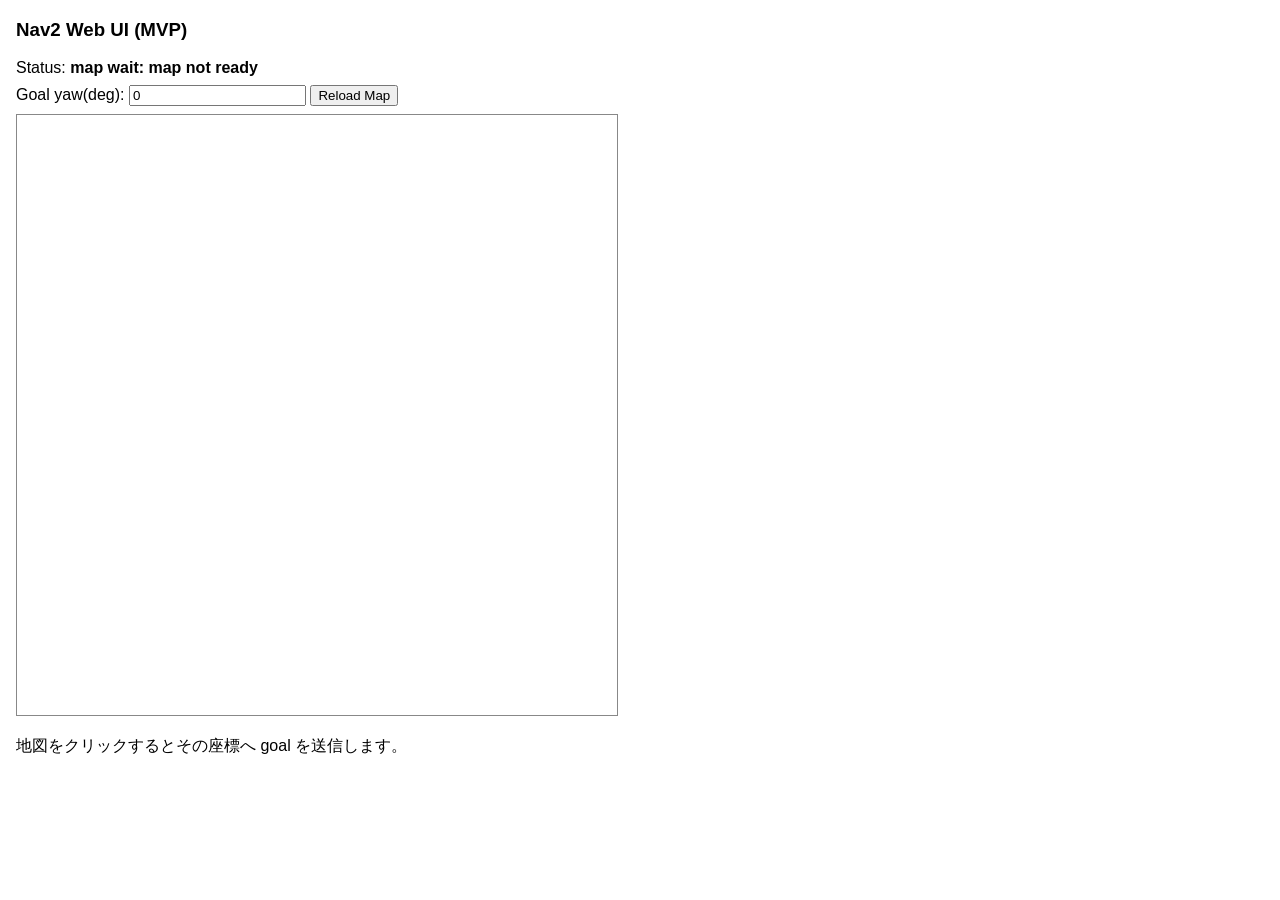
==== ros2_humble_ws/web_nav2_ui/frontend/index.html @ c6a8b6fc "Add MVP web Nav2 UI scaffold (FastAPI + map click goal)" ====
<!doctype html>
<html lang="ja">
<head>
  <meta charset="utf-8" />
  <title>web_nav2_ui</title>
  <meta name="viewport" content="width=device-width, initial-scale=1" />
  <style>
    body { font-family: sans-serif; margin: 16px; }
    #map { border: 1px solid #888; image-rendering: pixelated; }
    .row { margin: 8px 0; }
    #status { font-weight: bold; }
  </style>
</head>
<body>
  <h3>Nav2 Web UI (MVP)</h3>
  <div class="row">Status: <span id="status">idle</span></div>
  <div class="row">
    Goal yaw(deg): <input id="yaw" type="number" value="0" />
    <button id="reload">Reload Map</button>
  </div>
  <canvas id="map" width="600" height="600"></canvas>
  <p>地図をクリックするとその座標へ goal を送信します。</p>

<script>
let mapData = null;
const canvas = document.getElementById('map');
const ctx = canvas.getContext('2d');

async function fetchMap() {
  const r = await fetch('/api/map');
  if (!r.ok) throw new Error('map not ready');
  mapData = await r.json();
  drawMap();
}

function drawMap() {
  if (!mapData) return;
  const {width, height, data} = mapData;
  const img = ctx.createImageData(width, height);
  for (let i=0; i<data.length; i++) {
    const v = data[i];
    let c = 200;
    if (v < 0) c = 120;
    else if (v > 50) c = 0;
    const idx = i * 4;
    img.data[idx] = c;
    img.data[idx+1] = c;
    img.data[idx+2] = c;
    img.data[idx+3] = 255;
  }

  const tmp = document.createElement('canvas');
  tmp.width = width;
  tmp.height = height;
  tmp.getContext('2d').putImageData(img, 0, 0);

  ctx.clearRect(0,0,canvas.width,canvas.height);
  ctx.drawImage(tmp, 0, 0, canvas.width, canvas.height);
}

function canvasToMap(cx, cy) {
  const {width, height, resolution, origin} = mapData;
  const mx = cx / canvas.width * width;
  const my = (canvas.height - cy) / canvas.height * height;
  return {
    x: origin.x + mx * resolution,
    y: origin.y + my * resolution,
  }
}

async function sendGoal(x, y, yaw_deg) {
  const r = await fetch('/api/goal', {
    method: 'POST',
    headers: {'Content-Type':'application/json'},
    body: JSON.stringify({x, y, yaw_deg})
  });
  if (!r.ok) {
    const t = await r.text();
    throw new Error(t);
  }
}

canvas.addEventListener('click', async (ev) => {
  if (!mapData) return;
  const rect = canvas.getBoundingClientRect();
  const cx = ev.clientX - rect.left;
  const cy = ev.clientY - rect.top;
  const p = canvasToMap(cx, cy);
  const yaw = Number(document.getElementById('yaw').value || 0);
  try {
    await sendGoal(p.x, p.y, yaw);
    document.getElementById('status').textContent = `goal sent (${p.x.toFixed(2)}, ${p.y.toFixed(2)})`;
  } catch (e) {
    document.getElementById('status').textContent = `send failed: ${e.message}`;
  }
});

document.getElementById('reload').onclick = fetchMap;

async function pollStatus() {
  try {
    const r = await fetch('/api/goal/status');
    const s = await r.json();
    document.getElementById('status').textContent = `${s.status} ${s.detail || ''}`;
  } catch {}
}

fetchMap().catch(e => {
  document.getElementById('status').textContent = `map wait: ${e.message}`;
});
setInterval(pollStatus, 1000);
</script>
</body>
</html>
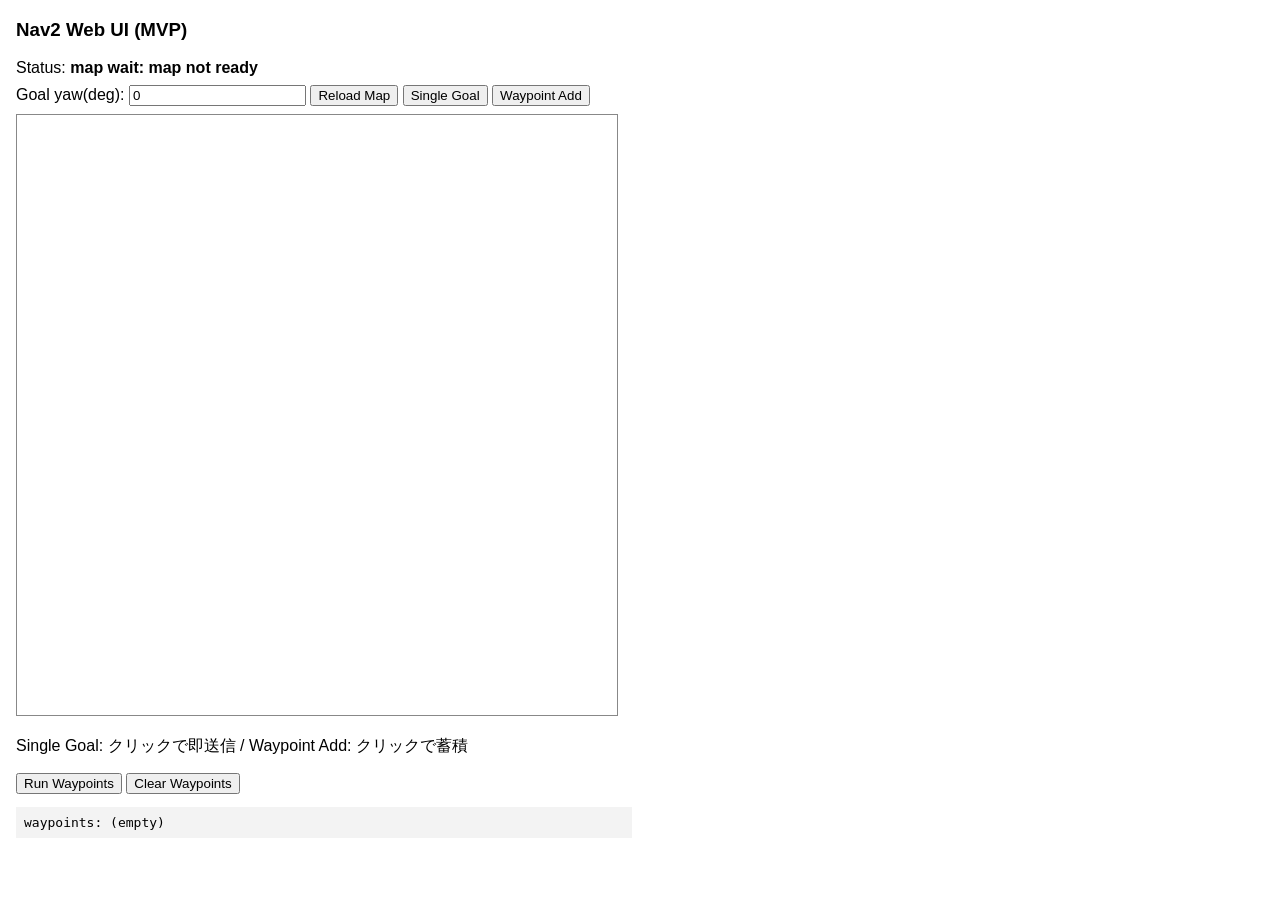
==== commit ade34b52: "Add waypoint-add/run mode to web_nav2_ui with backend API" ====
--- a/ros2_humble_ws/web_nav2_ui/frontend/index.html
+++ b/ros2_humble_ws/web_nav2_ui/frontend/index.html
@@ -17,14 +17,25 @@
   <div class="row">
     Goal yaw(deg): <input id="yaw" type="number" value="0" />
     <button id="reload">Reload Map</button>
+    <button id="modeSingle">Single Goal</button>
+    <button id="modeWp">Waypoint Add</button>
   </div>
   <canvas id="map" width="600" height="600"></canvas>
-  <p>地図をクリックするとその座標へ goal を送信します。</p>
+  <p>Single Goal: クリックで即送信 / Waypoint Add: クリックで蓄積</p>
+
+  <div class="row">
+    <button id="runWp">Run Waypoints</button>
+    <button id="clearWp">Clear Waypoints</button>
+  </div>
+  <pre id="wpList" style="background:#f3f3f3;padding:8px;max-width:600px;white-space:pre-wrap"></pre>
 
 <script>
 let mapData = null;
+let mode = 'single';
+let waypoints = [];
 const canvas = document.getElementById('map');
 const ctx = canvas.getContext('2d');
+const wpListEl = document.getElementById('wpList');
 
 async function fetchMap() {
   const r = await fetch('/api/map');
@@ -80,6 +91,26 @@
   }
 }
 
+async function runWaypoints() {
+  const r = await fetch('/api/waypoints/run', {
+    method: 'POST',
+    headers: {'Content-Type':'application/json'},
+    body: JSON.stringify({waypoints})
+  });
+  if (!r.ok) {
+    const t = await r.text();
+    throw new Error(t);
+  }
+}
+
+function renderWaypoints() {
+  if (waypoints.length === 0) {
+    wpListEl.textContent = 'waypoints: (empty)';
+    return;
+  }
+  wpListEl.textContent = waypoints.map((p, i) => `${i+1}. x=${p.x.toFixed(2)}, y=${p.y.toFixed(2)}, yaw=${p.yaw_deg.toFixed(1)}deg`).join('\n');
+}
+
 canvas.addEventListener('click', async (ev) => {
   if (!mapData) return;
   const rect = canvas.getBoundingClientRect();
@@ -87,6 +118,14 @@
   const cy = ev.clientY - rect.top;
   const p = canvasToMap(cx, cy);
   const yaw = Number(document.getElementById('yaw').value || 0);
+
+  if (mode === 'wp') {
+    waypoints.push({x: p.x, y: p.y, yaw_deg: yaw});
+    renderWaypoints();
+    document.getElementById('status').textContent = `wp added (${p.x.toFixed(2)}, ${p.y.toFixed(2)})`;
+    return;
+  }
+
   try {
     await sendGoal(p.x, p.y, yaw);
     document.getElementById('status').textContent = `goal sent (${p.x.toFixed(2)}, ${p.y.toFixed(2)})`;
@@ -96,6 +135,30 @@
 });
 
 document.getElementById('reload').onclick = fetchMap;
+document.getElementById('modeSingle').onclick = () => {
+  mode = 'single';
+  document.getElementById('status').textContent = 'mode: single goal';
+};
+document.getElementById('modeWp').onclick = () => {
+  mode = 'wp';
+  document.getElementById('status').textContent = 'mode: waypoint add';
+};
+document.getElementById('clearWp').onclick = () => {
+  waypoints = [];
+  renderWaypoints();
+};
+document.getElementById('runWp').onclick = async () => {
+  if (waypoints.length === 0) {
+    document.getElementById('status').textContent = 'no waypoints';
+    return;
+  }
+  try {
+    await runWaypoints();
+    document.getElementById('status').textContent = `waypoint run started (${waypoints.length})`;
+  } catch (e) {
+    document.getElementById('status').textContent = `run failed: ${e.message}`;
+  }
+};
 
 async function pollStatus() {
   try {
@@ -105,6 +168,7 @@
   } catch {}
 }
 
+renderWaypoints();
 fetchMap().catch(e => {
   document.getElementById('status').textContent = `map wait: ${e.message}`;
 });
